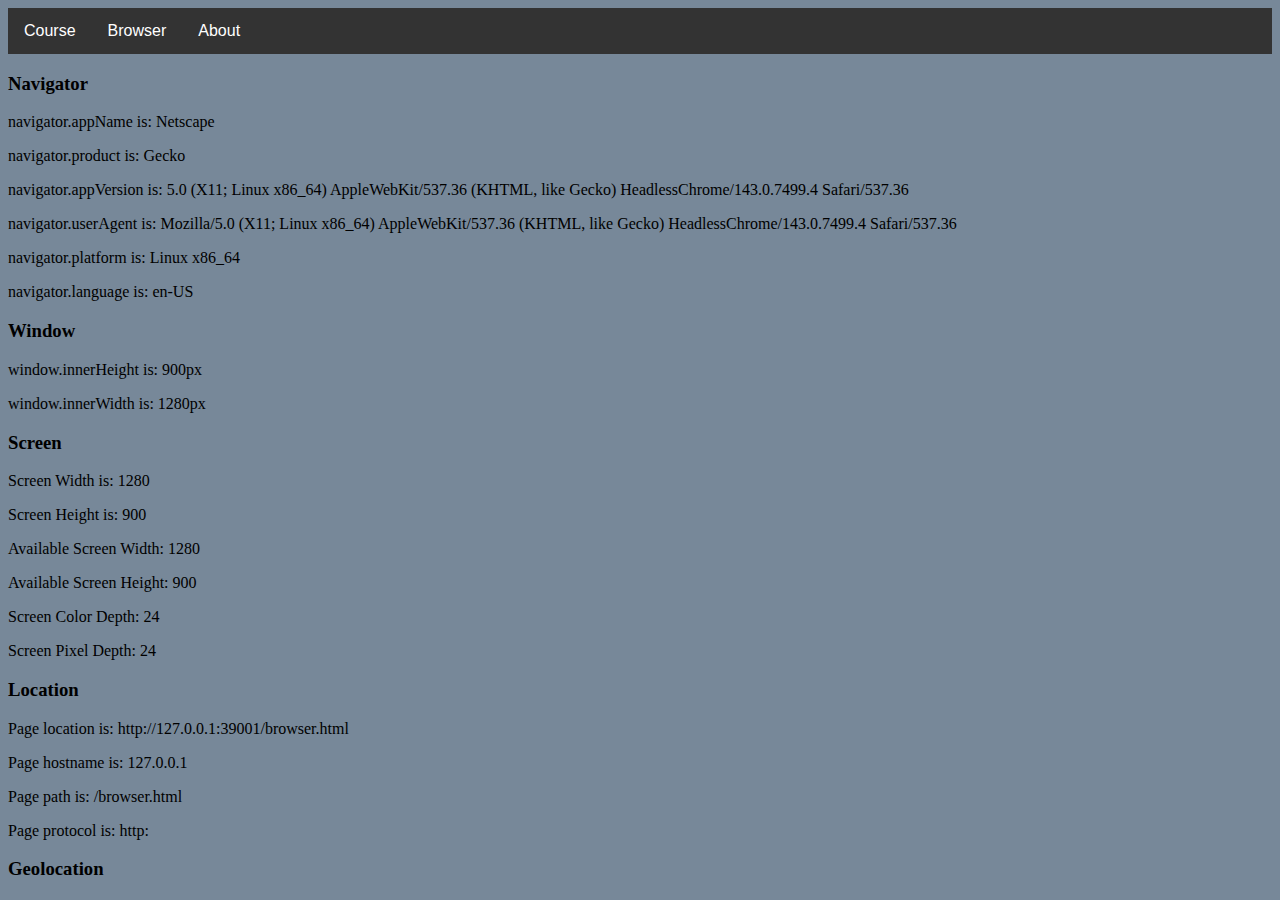
==== browser.html @ 64851575 "Adding files for basic webpage" ====
<!DOCTYPE html>
<html>
    <head>
        <meta charset="UTF-8">
        <meta name="viewport" content="width=device-width, initial-scale=1.0">
        <link rel="stylesheet" href="style.css">
        <script>
            document.addEventListener("DOMContentLoaded", function() {
                // Fetch and insert the navigation bar content
                fetch('navbar.html')
                    .then(response => response.text())
                    .then(html => {
                        document.getElementById('navbar-container').innerHTML = html;
                    });
            });
        </script>
    </head>
    <body class="browser">
        <div id="navbar-container"></div>
        
        <section id="navigatorSection">
            <h3>Navigator</h3>
            <p id="appName"></p>
            <p id="product"></p>
            <p id="appVersion"></p>
            <p id="userAgent"></p>
            <p id="platform"></p>
            <p id="language"></p>
        </section>
    
        <section id="windowSection">
            <h3>Window</h3>
            <p id="innerHeight"></p>
            <p id="innerWidth"></p>
        </section>
    
        <section id="screenSection">
            <h3>Screen</h3>
            <p id="width"></p>
            <p id="height"></p>
            <p id="availWidth"></p>
            <p id="availHeight"></p>
            <p id="colorDepth"></p>
            <p id="pixelDepth"></p>
        </section>
    
        <section id="locationSection">
            <h3>Location</h3>
            <p id="href"></p>
            <p id="hostname"></p>
            <p id="pathname"></p>
            <p id="protocol"></p>
        </section>
    
        <section id="geolocationSection">
            <h3>Geolocation</h3>
            <p id="Latitude"></p>
            <p id="Longitude"></p>
        </section>

        <script>
            document.getElementById("appName").innerHTML =
            "navigator.appName is: " + navigator.appName;
            document.getElementById("product").innerHTML =
            "navigator.product is: " + navigator.product;
            document.getElementById("appVersion").innerHTML =
            "navigator.appVersion is: " + navigator.appVersion;
            document.getElementById("userAgent").innerHTML =
            "navigator.userAgent is: " + navigator.userAgent;
            document.getElementById("platform").innerHTML =
            "navigator.platform is: " + navigator.platform;
            document.getElementById("language").innerHTML =
            "navigator.language is: " + navigator.language;

            document.getElementById("innerHeight").innerHTML =
            "window.innerHeight is: " + window.innerHeight + "px";
            document.getElementById("innerWidth").innerHTML =
            "window.innerWidth is: " + window.innerWidth + "px";

            document.getElementById("width").innerHTML =
            "Screen Width is: " + screen.width;
            document.getElementById("height").innerHTML =
            "Screen Height is: " + screen.height;
            document.getElementById("availWidth").innerHTML =
            "Available Screen Width: " + screen.availWidth;
            document.getElementById("availHeight").innerHTML =
            "Available Screen Height: " + screen.availHeight;
            document.getElementById("colorDepth").innerHTML =
            "Screen Color Depth: " + screen.colorDepth;
            document.getElementById("pixelDepth").innerHTML =
            "Screen Pixel Depth: " + screen.pixelDepth; 

            document.getElementById("href").innerHTML =
            "Page location is: " + window.location.href;
            document.getElementById("hostname").innerHTML =
            "Page hostname is: " + window.location.hostname;
            document.getElementById("pathname").innerHTML =
            "Page path is: " + window.location.pathname;
            document.getElementById("protocol").innerHTML =
            "Page protocol is: " + window.location.protocol;

            if ("geolocation" in navigator) {
            navigator.geolocation.getCurrentPosition(function (position) {
                document.getElementById("Latitude").innerHTML =
                    "Latitude: " + position.coords.latitude;
                document.getElementById("Longitude").innerHTML =
                    "Longitude: " + position.coords.longitude;
            });
            } else {
                document.getElementById("Latitude").innerHTML = "Geolocation not supported";
                document.getElementById("Longitude").innerHTML = "Geolocation not supported";
            }
        </script>
    </body>
</html>
---- style.css ----
/* Navbar container */
.navbar {
  overflow: hidden;
  background-color: #333;
  font-family: Arial;
}

/* Links inside the navbar */
.navbar a {
  float: left;
  font-size: 16px;
  color: white;
  text-align: center;
  padding: 14px 16px;
  text-decoration: none;
}

/* The dropdown container */
.dropdown {
  float: left;
  overflow: hidden;
}

/* Dropdown button */
.dropdown .dropbtn {
  font-size: 16px;
  border: none;
  outline: none;
  color: white;
  padding: 14px 16px;
  background-color: inherit;
  font-family: inherit; /* Important for vertical align on mobile phones */
  margin: 0; /* Important for vertical align on mobile phones */
}

/* Add a red background color to navbar links on hover */
.navbar a:hover, .dropdown:hover .dropbtn {
  background-color: lightseagreen;
}

/* Dropdown content (hidden by default) */
.dropdown-content {
  display: none;
  position: absolute;
  background-color: #f9f9f9;
  min-width: 105px;
  box-shadow: 0px 8px 16px 0px rgba(0,0,0,0.2);
  z-index: 1;
}

/* Links inside the dropdown */
.dropdown-content a {
  float: none;
  color: black;
  padding: 12px 16px;
  text-decoration: none;
  display: block;
  text-align: left;
}

/* Add a grey background color to dropdown links on hover */
.dropdown-content a:hover {
  background-color: #ddd;
}

/* Show the dropdown menu on hover */
.dropdown:hover .dropdown-content {
  display: block;
}

h1 {
  text-align: center;
}

form {
  text-align: center;
}

#desc {
  text-align: center;
}

body.home, body.about, body.browser{
  background-color: lightslategray;
}
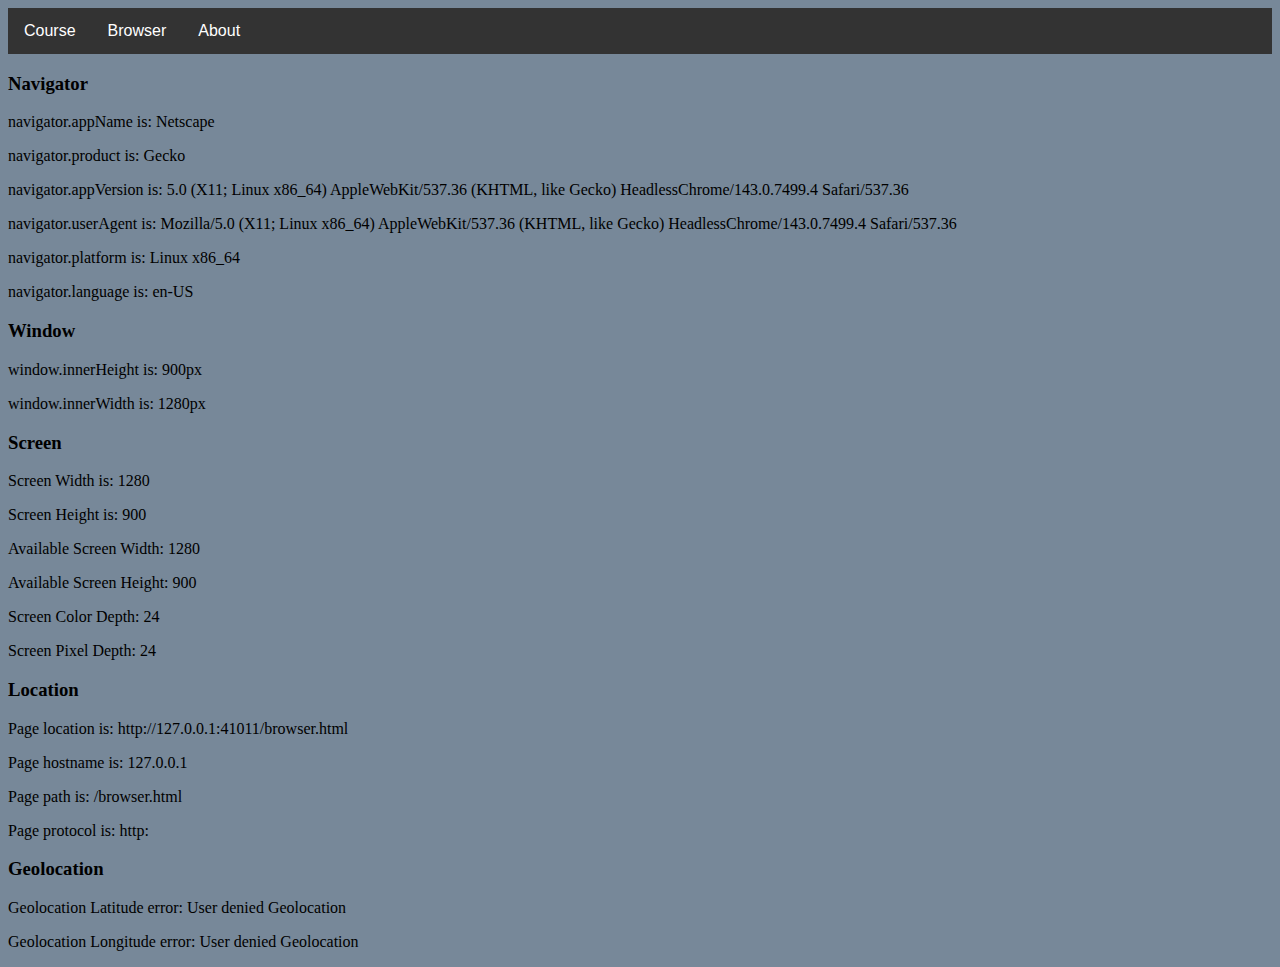
==== commit d836d334: "Adding feature if user denies sharing location" ====
--- a/browser.html
+++ b/browser.html
@@ -100,12 +100,15 @@
             "Page protocol is: " + window.location.protocol;
 
             if ("geolocation" in navigator) {
-            navigator.geolocation.getCurrentPosition(function (position) {
-                document.getElementById("Latitude").innerHTML =
-                    "Latitude: " + position.coords.latitude;
-                document.getElementById("Longitude").innerHTML =
-                    "Longitude: " + position.coords.longitude;
-            });
+                navigator.geolocation.getCurrentPosition(function (position) {
+                    document.getElementById("Latitude").innerHTML =
+                        "Latitude: " + position.coords.latitude;
+                    document.getElementById("Longitude").innerHTML =
+                        "Longitude: " + position.coords.longitude;
+                }, function (error) {
+                    document.getElementById("Latitude").innerHTML = "Geolocation Latitude error: " + error.message;
+                    document.getElementById("Longitude").innerHTML = "Geolocation Longitude error: " + error.message;
+                });
             } else {
                 document.getElementById("Latitude").innerHTML = "Geolocation not supported";
                 document.getElementById("Longitude").innerHTML = "Geolocation not supported";
